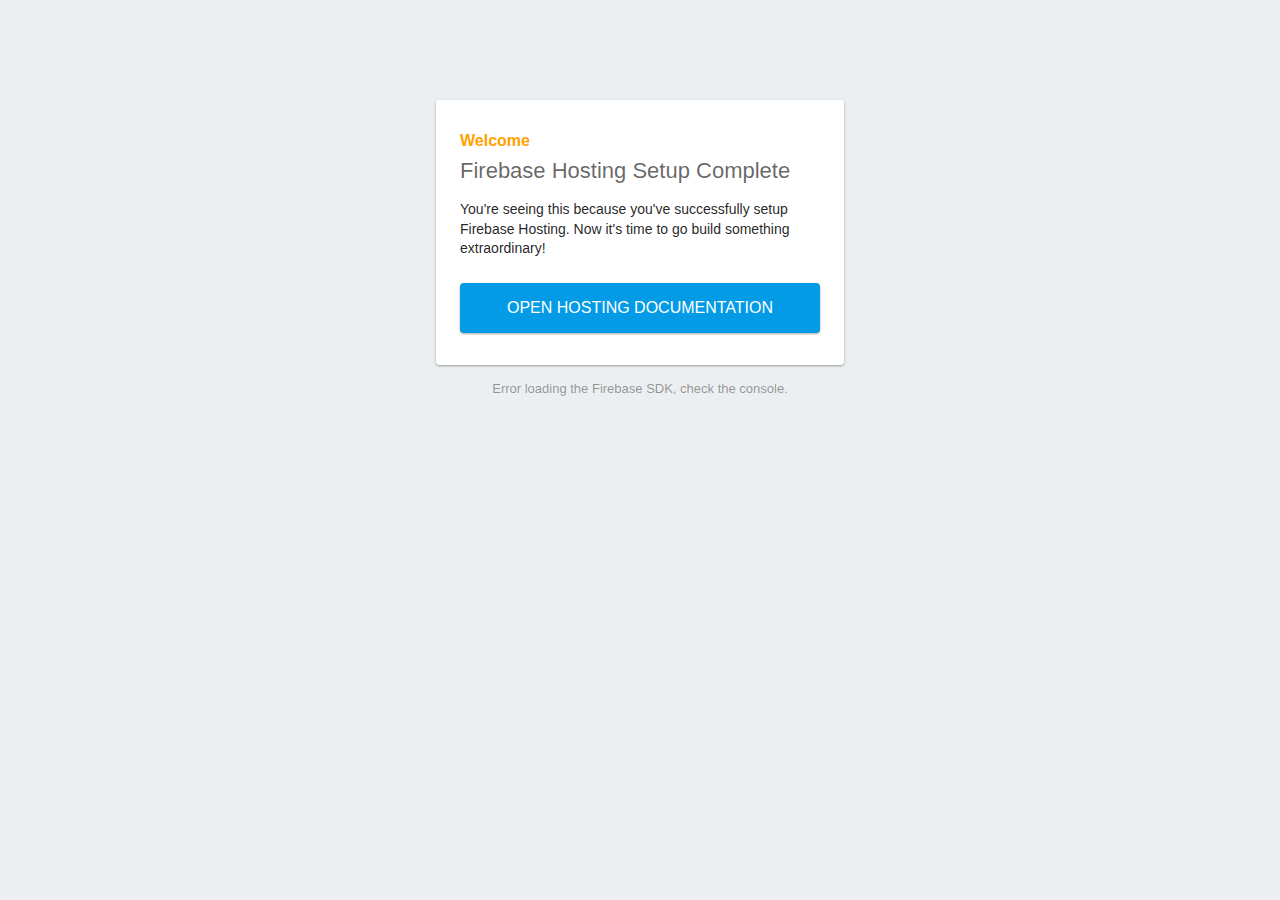
==== public/index.html @ a5ae2e06 "firebase" ====
<!DOCTYPE html>
<html>
  <head>
    <meta charset="utf-8">
    <meta name="viewport" content="width=device-width, initial-scale=1">
    <title>Welcome to Firebase Hosting</title>

    <!-- update the version number as needed -->
    <script defer src="/__/firebase/9.1.2/firebase-app-compat.js"></script>
    <!-- include only the Firebase features as you need -->
    <script defer src="/__/firebase/9.1.2/firebase-auth-compat.js"></script>
    <script defer src="/__/firebase/9.1.2/firebase-database-compat.js"></script>
    <script defer src="/__/firebase/9.1.2/firebase-firestore-compat.js"></script>
    <script defer src="/__/firebase/9.1.2/firebase-functions-compat.js"></script>
    <script defer src="/__/firebase/9.1.2/firebase-messaging-compat.js"></script>
    <script defer src="/__/firebase/9.1.2/firebase-storage-compat.js"></script>
    <script defer src="/__/firebase/9.1.2/firebase-analytics-compat.js"></script>
    <script defer src="/__/firebase/9.1.2/firebase-remote-config-compat.js"></script>
    <script defer src="/__/firebase/9.1.2/firebase-performance-compat.js"></script>
    <!-- 
      initialize the SDK after all desired features are loaded, set useEmulator to false
      to avoid connecting the SDK to running emulators.
    -->
    <script defer src="/__/firebase/init.js?useEmulator=true"></script>

    <style media="screen">
      body { background: #ECEFF1; color: rgba(0,0,0,0.87); font-family: Roboto, Helvetica, Arial, sans-serif; margin: 0; padding: 0; }
      #message { background: white; max-width: 360px; margin: 100px auto 16px; padding: 32px 24px; border-radius: 3px; }
      #message h2 { color: #ffa100; font-weight: bold; font-size: 16px; margin: 0 0 8px; }
      #message h1 { font-size: 22px; font-weight: 300; color: rgba(0,0,0,0.6); margin: 0 0 16px;}
      #message p { line-height: 140%; margin: 16px 0 24px; font-size: 14px; }
      #message a { display: block; text-align: center; background: #039be5; text-transform: uppercase; text-decoration: none; color: white; padding: 16px; border-radius: 4px; }
      #message, #message a { box-shadow: 0 1px 3px rgba(0,0,0,0.12), 0 1px 2px rgba(0,0,0,0.24); }
      #load { color: rgba(0,0,0,0.4); text-align: center; font-size: 13px; }
      @media (max-width: 600px) {
        body, #message { margin-top: 0; background: white; box-shadow: none; }
        body { border-top: 16px solid #ffa100; }
      }
    </style>
  </head>
  <body>
    <div id="message">
      <h2>Welcome</h2>
      <h1>Firebase Hosting Setup Complete</h1>
      <p>You're seeing this because you've successfully setup Firebase Hosting. Now it's time to go build something extraordinary!</p>
      <a target="_blank" href="https://firebase.google.com/docs/hosting/">Open Hosting Documentation</a>
    </div>
    <p id="load">Firebase SDK Loading&hellip;</p>

    <script>
      document.addEventListener('DOMContentLoaded', function() {
        const loadEl = document.querySelector('#load');
        // // 🔥🔥🔥🔥🔥🔥🔥🔥🔥🔥🔥🔥🔥🔥🔥🔥🔥🔥🔥🔥🔥🔥🔥🔥🔥🔥🔥🔥🔥🔥🔥
        // // The Firebase SDK is initialized and available here!
        //
        // firebase.auth().onAuthStateChanged(user => { });
        // firebase.database().ref('/path/to/ref').on('value', snapshot => { });
        // firebase.firestore().doc('/foo/bar').get().then(() => { });
        // firebase.functions().httpsCallable('yourFunction')().then(() => { });
        // firebase.messaging().requestPermission().then(() => { });
        // firebase.storage().ref('/path/to/ref').getDownloadURL().then(() => { });
        // firebase.analytics(); // call to activate
        // firebase.analytics().logEvent('tutorial_completed');
        // firebase.performance(); // call to activate
        //
        // // 🔥🔥🔥🔥🔥🔥🔥🔥🔥🔥🔥🔥🔥🔥🔥🔥🔥🔥🔥🔥🔥🔥🔥🔥🔥🔥🔥🔥🔥🔥🔥

        try {
          let app = firebase.app();
          let features = [
            'auth', 
            'database', 
            'firestore',
            'functions',
            'messaging', 
            'storage', 
            'analytics', 
            'remoteConfig',
            'performance',
          ].filter(feature => typeof app[feature] === 'function');
          loadEl.textContent = `Firebase SDK loaded with ${features.join(', ')}`;
        } catch (e) {
          console.error(e);
          loadEl.textContent = 'Error loading the Firebase SDK, check the console.';
        }
      });
    </script>
  </body>
</html>
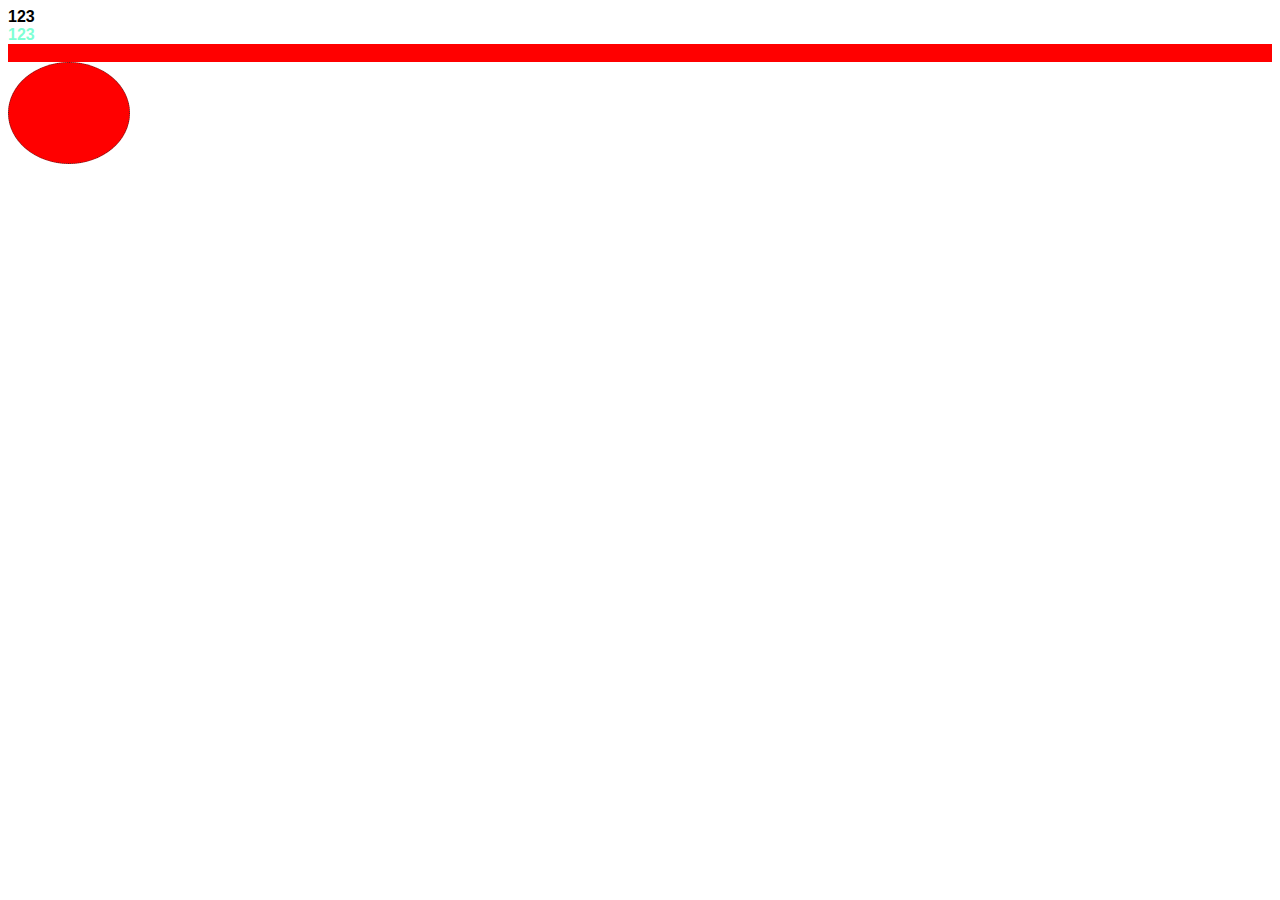
==== commit e74f16bc: "firestorm" ====
--- a/public/index.html
+++ b/public/index.html
@@ -1,89 +1,16 @@
 <!DOCTYPE html>
-<html>
-  <head>
-    <meta charset="utf-8">
-    <meta name="viewport" content="width=device-width, initial-scale=1">
-    <title>Welcome to Firebase Hosting</title>
-
-    <!-- update the version number as needed -->
-    <script defer src="/__/firebase/9.1.2/firebase-app-compat.js"></script>
-    <!-- include only the Firebase features as you need -->
-    <script defer src="/__/firebase/9.1.2/firebase-auth-compat.js"></script>
-    <script defer src="/__/firebase/9.1.2/firebase-database-compat.js"></script>
-    <script defer src="/__/firebase/9.1.2/firebase-firestore-compat.js"></script>
-    <script defer src="/__/firebase/9.1.2/firebase-functions-compat.js"></script>
-    <script defer src="/__/firebase/9.1.2/firebase-messaging-compat.js"></script>
-    <script defer src="/__/firebase/9.1.2/firebase-storage-compat.js"></script>
-    <script defer src="/__/firebase/9.1.2/firebase-analytics-compat.js"></script>
-    <script defer src="/__/firebase/9.1.2/firebase-remote-config-compat.js"></script>
-    <script defer src="/__/firebase/9.1.2/firebase-performance-compat.js"></script>
-    <!-- 
-      initialize the SDK after all desired features are loaded, set useEmulator to false
-      to avoid connecting the SDK to running emulators.
-    -->
-    <script defer src="/__/firebase/init.js?useEmulator=true"></script>
-
-    <style media="screen">
-      body { background: #ECEFF1; color: rgba(0,0,0,0.87); font-family: Roboto, Helvetica, Arial, sans-serif; margin: 0; padding: 0; }
-      #message { background: white; max-width: 360px; margin: 100px auto 16px; padding: 32px 24px; border-radius: 3px; }
-      #message h2 { color: #ffa100; font-weight: bold; font-size: 16px; margin: 0 0 8px; }
-      #message h1 { font-size: 22px; font-weight: 300; color: rgba(0,0,0,0.6); margin: 0 0 16px;}
-      #message p { line-height: 140%; margin: 16px 0 24px; font-size: 14px; }
-      #message a { display: block; text-align: center; background: #039be5; text-transform: uppercase; text-decoration: none; color: white; padding: 16px; border-radius: 4px; }
-      #message, #message a { box-shadow: 0 1px 3px rgba(0,0,0,0.12), 0 1px 2px rgba(0,0,0,0.24); }
-      #load { color: rgba(0,0,0,0.4); text-align: center; font-size: 13px; }
-      @media (max-width: 600px) {
-        body, #message { margin-top: 0; background: white; box-shadow: none; }
-        body { border-top: 16px solid #ffa100; }
-      }
-    </style>
-  </head>
-  <body>
-    <div id="message">
-      <h2>Welcome</h2>
-      <h1>Firebase Hosting Setup Complete</h1>
-      <p>You're seeing this because you've successfully setup Firebase Hosting. Now it's time to go build something extraordinary!</p>
-      <a target="_blank" href="https://firebase.google.com/docs/hosting/">Open Hosting Documentation</a>
-    </div>
-    <p id="load">Firebase SDK Loading&hellip;</p>
-
-    <script>
-      document.addEventListener('DOMContentLoaded', function() {
-        const loadEl = document.querySelector('#load');
-        // // 🔥🔥🔥🔥🔥🔥🔥🔥🔥🔥🔥🔥🔥🔥🔥🔥🔥🔥🔥🔥🔥🔥🔥🔥🔥🔥🔥🔥🔥🔥🔥
-        // // The Firebase SDK is initialized and available here!
-        //
-        // firebase.auth().onAuthStateChanged(user => { });
-        // firebase.database().ref('/path/to/ref').on('value', snapshot => { });
-        // firebase.firestore().doc('/foo/bar').get().then(() => { });
-        // firebase.functions().httpsCallable('yourFunction')().then(() => { });
-        // firebase.messaging().requestPermission().then(() => { });
-        // firebase.storage().ref('/path/to/ref').getDownloadURL().then(() => { });
-        // firebase.analytics(); // call to activate
-        // firebase.analytics().logEvent('tutorial_completed');
-        // firebase.performance(); // call to activate
-        //
-        // // 🔥🔥🔥🔥🔥🔥🔥🔥🔥🔥🔥🔥🔥🔥🔥🔥🔥🔥🔥🔥🔥🔥🔥🔥🔥🔥🔥🔥🔥🔥🔥
-
-        try {
-          let app = firebase.app();
-          let features = [
-            'auth', 
-            'database', 
-            'firestore',
-            'functions',
-            'messaging', 
-            'storage', 
-            'analytics', 
-            'remoteConfig',
-            'performance',
-          ].filter(feature => typeof app[feature] === 'function');
-          loadEl.textContent = `Firebase SDK loaded with ${features.join(', ')}`;
-        } catch (e) {
-          console.error(e);
-          loadEl.textContent = 'Error loading the Firebase SDK, check the console.';
-        }
-      });
-    </script>
-  </body>
-</html>
+<html lang="en">
+<head>
+    <meta charset="UTF-8">
+    <meta http-equiv="X-UA-Compatible" content="IE=edge">
+    <meta name="viewport" content="width=\, initial-scale=1.0">
+    <link rel="stylesheet" href="assets\main.css">
+    <title>Document</title>
+</head>
+<body>
+    <LI  class="treb">123</LI>
+    <LI  class="blue treb">123</LI>
+    <LI  class="blue red">123</LI> 
+    <div class="circle red"></div>
+</body>
+</html>